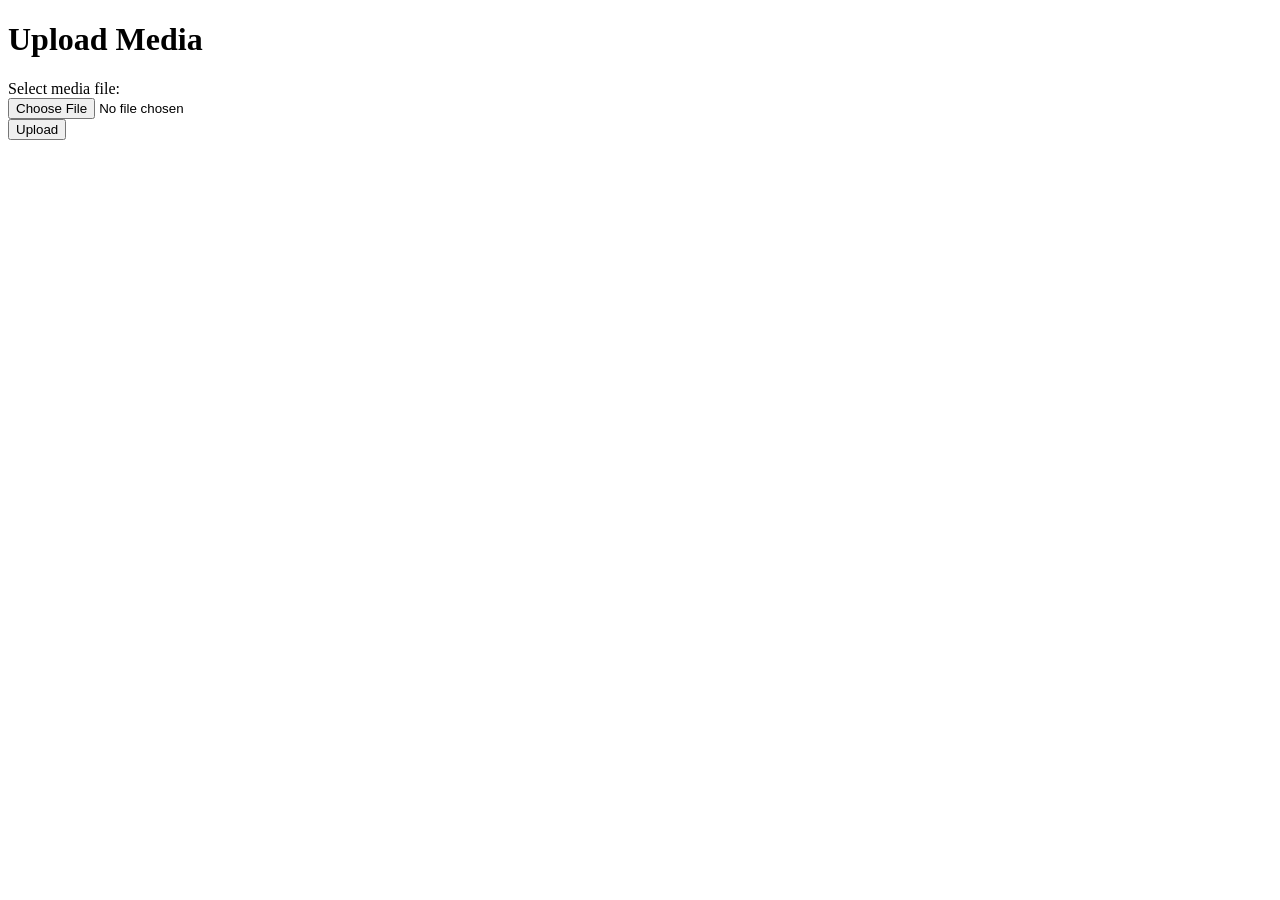
==== templates/addMedia.html @ 7a162236 "Core Func" ====
<!DOCTYPE html>
<html lang="en">
    <head>
        <meta charset="UTF-8">
        <meta name="viewport" content="width=device-width, initial-scale=1.0">
        <title>Firefly</title>
        <link rel="stylesheet" href="{{ url_for('static', filename='style.css') }}">
    </head>
    <body>
        <div class="header glass-panel">
            <h1>Upload Media</h1>
        </div>

        <div class="upload-form glass-panel">
            <form action="/upload" method="post" enctype="multipart/form-data">
                <label for="file">Select media file:</label> <br>
                <input type="file" id="file" name="file" required> <br>
                <button type="submit">Upload</button>
            </form>
        </div>
        
    </body>
</html>
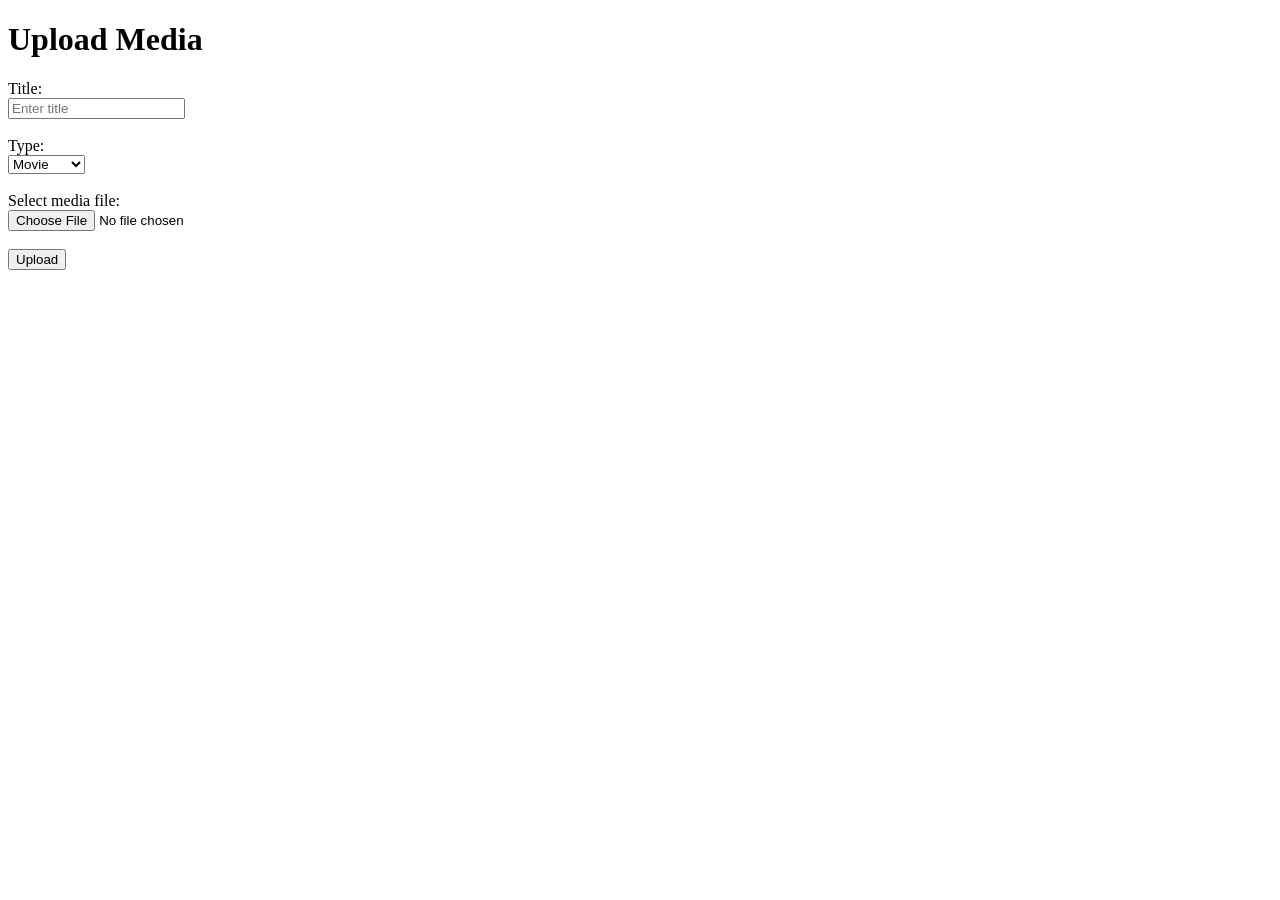
==== commit e322b6c5: "Core Func" ====
--- a/templates/addMedia.html
+++ b/templates/addMedia.html
@@ -13,8 +13,15 @@
 
         <div class="upload-form glass-panel">
             <form action="/upload" method="post" enctype="multipart/form-data">
+                <label for="title">Title:</label> <br>
+                <input type="text" id="title" name="title" placeholder="Enter title"> <br><br>
+                <label for="type">Type:</label> <br>
+                <select id="type" name="type">
+                    <option value="movie">Movie</option>
+                    <option value="tv">TV Show</option>
+                </select> <br><br>
                 <label for="file">Select media file:</label> <br>
-                <input type="file" id="file" name="file" required> <br>
+                <input type="file" id="file" name="file" required> <br><br>
                 <button type="submit">Upload</button>
             </form>
         </div>
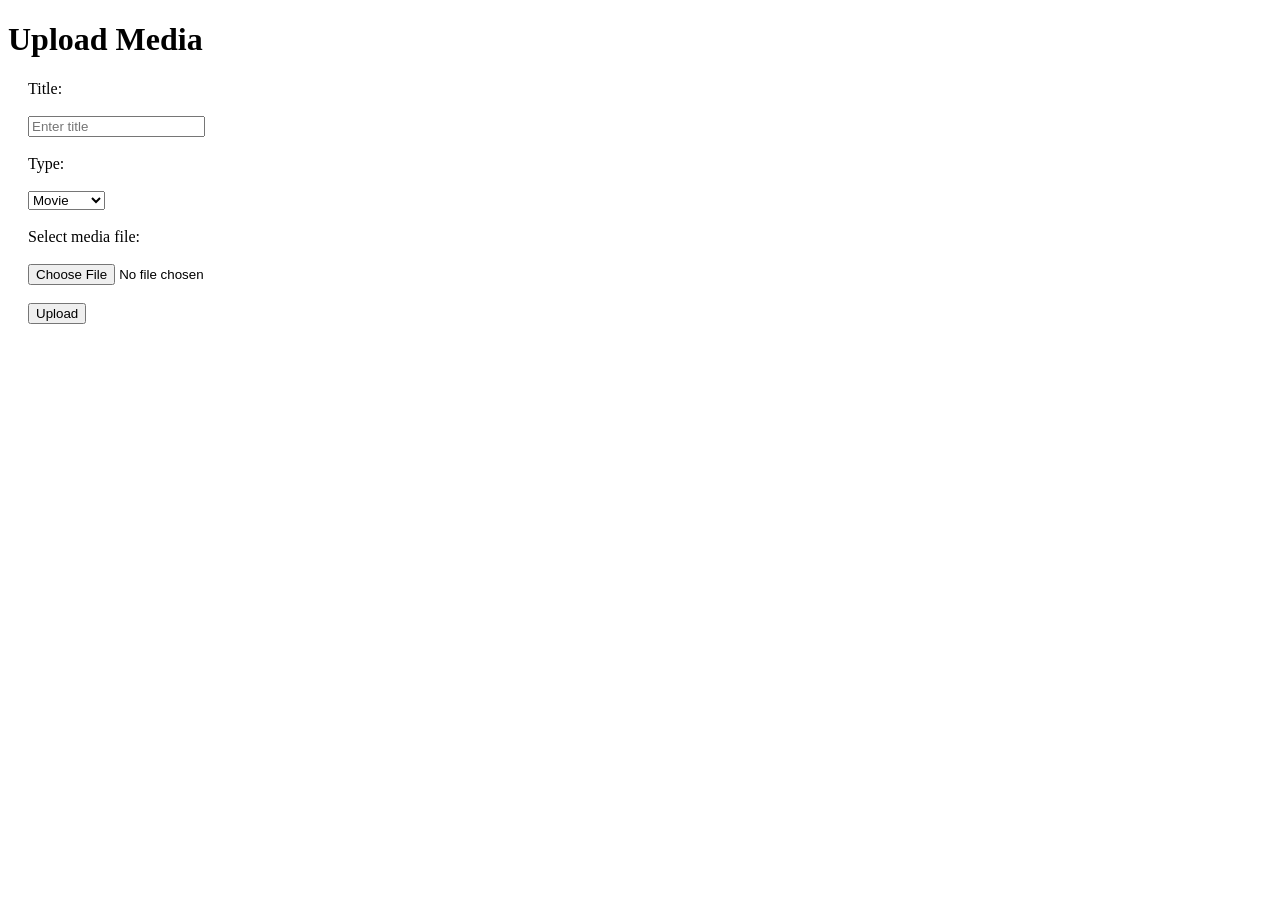
==== commit 4d91077f: "Video playback" ====
--- a/templates/addMedia.html
+++ b/templates/addMedia.html
@@ -12,15 +12,15 @@
         </div>
 
         <div class="upload-form glass-panel">
-            <form action="/upload" method="post" enctype="multipart/form-data">
-                <label for="title">Title:</label> <br>
+            <form action="/upload" method="post" enctype="multipart/form-data" style="margin: 20px;">
+                <label for="title">Title:</label> <br><br>
                 <input type="text" id="title" name="title" placeholder="Enter title"> <br><br>
-                <label for="type">Type:</label> <br>
+                <label for="type">Type:</label> <br> <br>
                 <select id="type" name="type">
                     <option value="movie">Movie</option>
                     <option value="tv">TV Show</option>
                 </select> <br><br>
-                <label for="file">Select media file:</label> <br>
+                <label for="file">Select media file:</label> <br> <br>
                 <input type="file" id="file" name="file" required> <br><br>
                 <button type="submit">Upload</button>
             </form>
